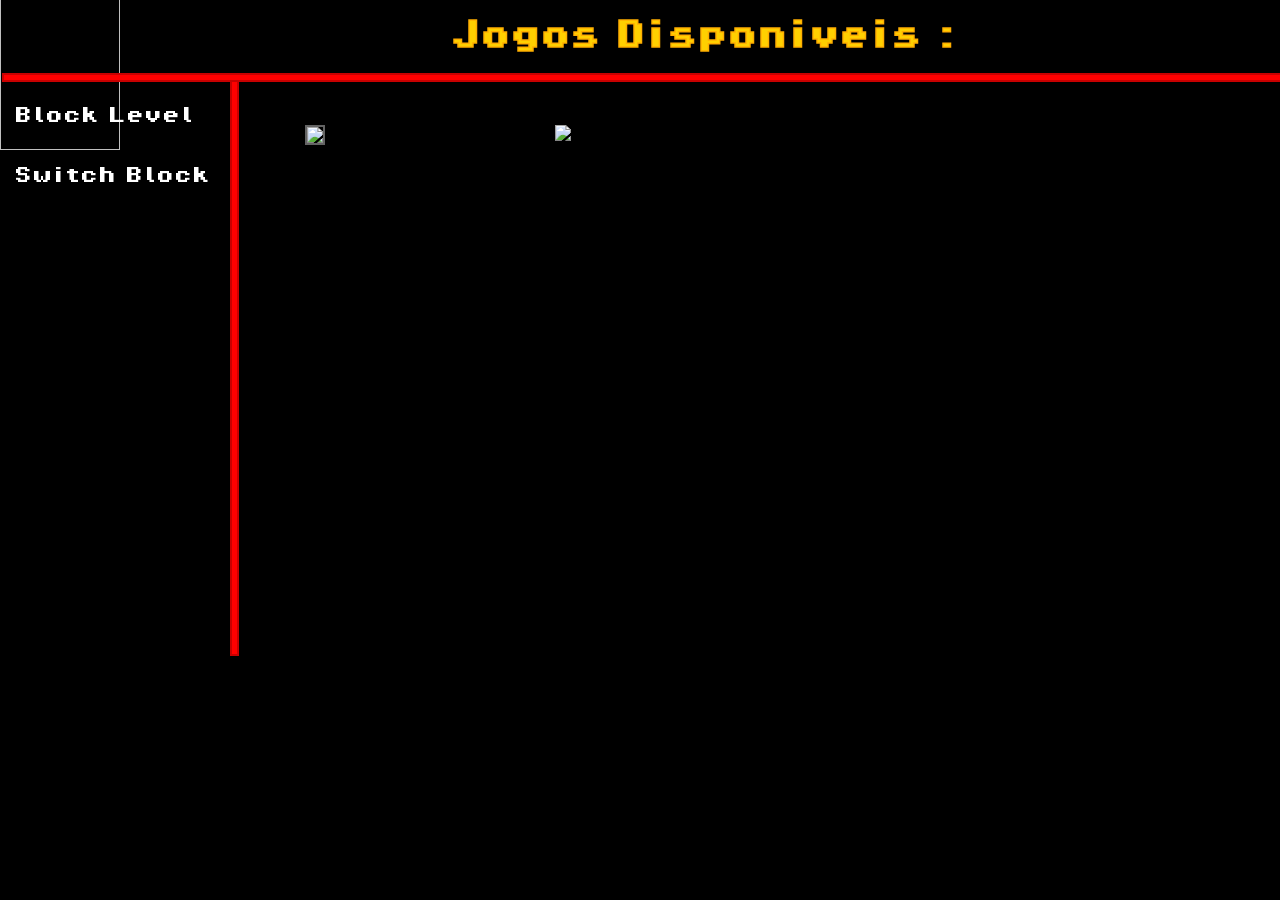
==== index.html @ 95ee7136 "Add files via upload" ====
<!DOCTYPE html>
<html lang="pt-br">
<head>
    <meta charset="UTF-8">
    <meta http-equiv="X-UA-Compatible" content="IE=edge">
    <meta name="viewport" content="width=device-width, initial-scale=1.0">
    <link rel="stylesheet" href="estilo.css">
    <link rel="icon" type="image/png" href="Logo_Star.png">
    <title>Star Games</title>
</head>
<body id="FundoP">
    <img id="Star_logo"  src="Logo_Star.png">
    <hr id="LinhaR">

    <hr id="LinhaD">
    <h2 class="tPrincipal">Jogos Disponiveis :</h2>

    <a href="Block_Level.html"><img src="sTitulo1.png" id="Titulo1"></a>
    <a href="Switch_Block.html"><img src="sTitulo2.png" id="Titulo2"></a>

    <a href="https://rapha-star-dev.itch.io/block-level"><h1 id="Texto1">Block Level</h1></a>
    <a href="https://rapha-star-dev.itch.io/switch-block"><h1 id="Texto2">Switch Block</h1></a>

    <script src="interações.js"></script>
</body>
</html>
---- estilo.css ----
/* =====================================
   FONTE PERSONALIZADA
===================================== */

@font-face {
    font-family: "Pixel-Operator";
    src: url("Fontes/PixelOperator8-Bold.ttf") format("truetype");
}

/* =====================================
   PÁGINA INICIAL
===================================== */

#FundoP {
    background-color: black;
    color: white;
    margin: 0;
    padding: 0;
    overflow-x: hidden;
    font-family: "Pixel-Operator", monospace;
}

#Star_logo {
    position: absolute;
    width: 120px;
    height: 220px;
    object-fit: contain;
    top: -70px;
    left: 0;
}

#LinhaR {
    position: absolute;
    top: 65px;
    left: 2px;
    width: 1360px;
    height: 5px;
    background-color: rgb(255, 0, 0);
    border: 2.5px solid rgb(201, 0, 0);
}

#LinhaD {
    position: absolute;
    top: 72px;
    left: 230px;
    height: 572px;
    width: 5px;
    background-color: rgb(255, 0, 0);
    border: 2.5px solid rgb(201, 0, 0);
}

.tPrincipal {
    position: absolute;
    left: 450px;
    top: 20px;
    color: rgb(255, 208, 0);
    font-size: 30px;
    font-family: "Pixel-Operator", monospace;
    -webkit-text-stroke: 1.5px rgb(255, 174, 0);
    margin: 0;
}

#Titulo1 {
    position: absolute;
    width: auto;
    height: auto;
    max-width: none;
    top: 125px;
    left: 305px;
    border: 2px solid rgb(99, 99, 99);
}

#Titulo2 {
    position: absolute;
    width: auto;
    height: auto;
    max-width: none;
    top: 125px;
    left: 555px;
}

#Texto1 {
    position: absolute;
    top: 105px;
    left: 14px;
    color: white;
    font-family: "Pixel-Operator", monospace;
    font-size: 18px;
    text-align: left;
    margin: 0;
}

#Texto2 {
    position: absolute;
    top: 165px;
    left: 14px;
    color: white;
    font-family: "Pixel-Operator", monospace;
    font-size: 18px;
    text-align: left;
    margin: 0;
}

a {
    text-decoration: none;
}

/* =====================================
   PÁGINAS DOS JOGOS
===================================== */

body.Default {
    background-color: white;
    color: black;
    font-family: "Pixel-Operator", monospace;
    margin: 0;
    padding: 0;
    overflow-x: hidden;
}

.Default * {
    box-sizing: border-box;
}

.Default img {
    max-width: 100%;
}

/* =====================================
   CABEÇALHOS DOS JOGOS
===================================== */

.Default header {
    position: relative;
    width: 100%;
    height: 180px;
}

#Titulo_Block,
#Titulo_Switch {
    position: absolute;
    display: block;
    object-fit: contain;
    top: -25px;
    left: 50%;
    transform: translateX(-50%);
}

#Titulo_Block {
    width: 410px;
    height: 230px;
}

#Titulo_Switch {
    width: 285px;
    height: 220px;
}

#LinhaP {
    position: absolute;
    top: 175px;
    left: 0;
    width: 100%;
    height: 2px;
    background-color: rgb(22, 22, 22);
    border: 2.5px solid rgb(22, 22, 22);
    margin: 0;
}

/* =====================================
   TEXTOS DOS JOGOS
===================================== */

#TextoP {
    position: relative;
    width: 90%;
    max-width: 900px;
    margin: 55px auto 35px;
    padding: 0 15px;

    color: black;
    font-family: "Pixel-Operator", monospace;
    font-size: 16px;
    line-height: 1.7;
}

#TextoP section {
    margin-bottom: 45px;
}

#TextoP h2 {
    color: #263A5A;
    font-size: 26px;
    margin-bottom: 15px;
    border-bottom: 2px solid #52657A;
    padding-bottom: 8px;
}

#TextoP h3 {
    color: #52657A;
    font-size: 20px;
    margin-top: 25px;
}

#TextoP p {
    margin: 12px 0;
}

#TextoP ul {
    padding-left: 35px;
}

#TextoP li {
    margin-bottom: 8px;
}

/* =====================================
   RECUOS
===================================== */

.Recuo {
    margin-left: 25px;
}

/* =====================================
   BLOCK LEVEL - SKINS
===================================== */

.Skins {
    display: block;
    width: 55px;
    height: 100px;
    object-fit: contain;
    margin: 25px 0 35px 40px;
}

/* =====================================
   BLOCK LEVEL - TÍTULOS ESPECIAIS
===================================== */

.Titulos {
    display: block;
    width: 450px;
    max-width: 100%;
    height: auto;
    object-fit: contain;
    margin: 25px 0 35px 40px;
}

/* =====================================
   SWITCH BLOCK - SKINS
===================================== */

.Skins2 {
    display: inline-block;
    width: 140px;
    height: 130px;
    object-fit: contain;
    margin: 20px 15px;
    vertical-align: middle;
}

/* =====================================
   RESPONSIVIDADE - TABLETS
===================================== */

@media (max-width: 900px) {

    #TextoP {
        max-width: 750px;
    }

    #TextoP h2 {
        font-size: 24px;
    }

    .Skins2 {
        width: 125px;
        height: 120px;
    }
}

/* =====================================
   RESPONSIVIDADE - CELULARES
===================================== */

@media (max-width: 600px) {

    /* Página inicial */

    #FundoP {
        min-width: 600px;
    }

    #Star_logo {
        width: 120px;
        height: 220px;
        top: -70px;
        left: 0;
    }

    #LinhaD {
        display: none;
    }

    #Titulo1 {
        width: auto;
        height: auto;
        top: 125px;
        left: 305px;
    }

    #Titulo2 {
        width: auto;
        height: auto;
        top: 125px;
        left: 555px;
    }

    #Texto1 {
        top: 125px;
        left: 14px;
        font-size: 18px;
    }

    #Texto2 {
        top: 185px;
        left: 14px;
        font-size: 18px;
    }

    /* Cabeçalho dos jogos */

    .Default header {
        height: 155px;
    }

    #Titulo_Block {
        width: 85%;
        height: auto;
        max-height: 190px;
        top: -15px;
    }

    #Titulo_Switch {
        width: 75%;
        height: auto;
        max-height: 180px;
        top: -15px;
    }

    #LinhaP {
        top: 150px;
    }

    /* Textos */

    #TextoP {
        width: 94%;
        max-width: none;
        padding: 0 8px;
        margin: 35px auto 25px;
        font-size: 14px;
        line-height: 1.6;
    }

    #TextoP section {
        margin-bottom: 35px;
    }

    #TextoP h2 {
        font-size: 21px;
    }

    #TextoP h3 {
        font-size: 17px;
    }

    #TextoP ul {
        padding-left: 25px;
    }

    .Recuo {
        margin-left: 12px;
    }

    /* Block Level */

    .Skins {
        width: 55px;
        height: 90px;
        margin: 20px 0 30px 25px;
    }

    .Titulos {
        width: 95%;
        max-width: 450px;
        height: auto;
        margin: 20px auto 30px;
    }

    /* Switch Block */

    .Skins2 {
        width: 100px;
        height: 100px;
        margin: 10px 5px;
    }
}
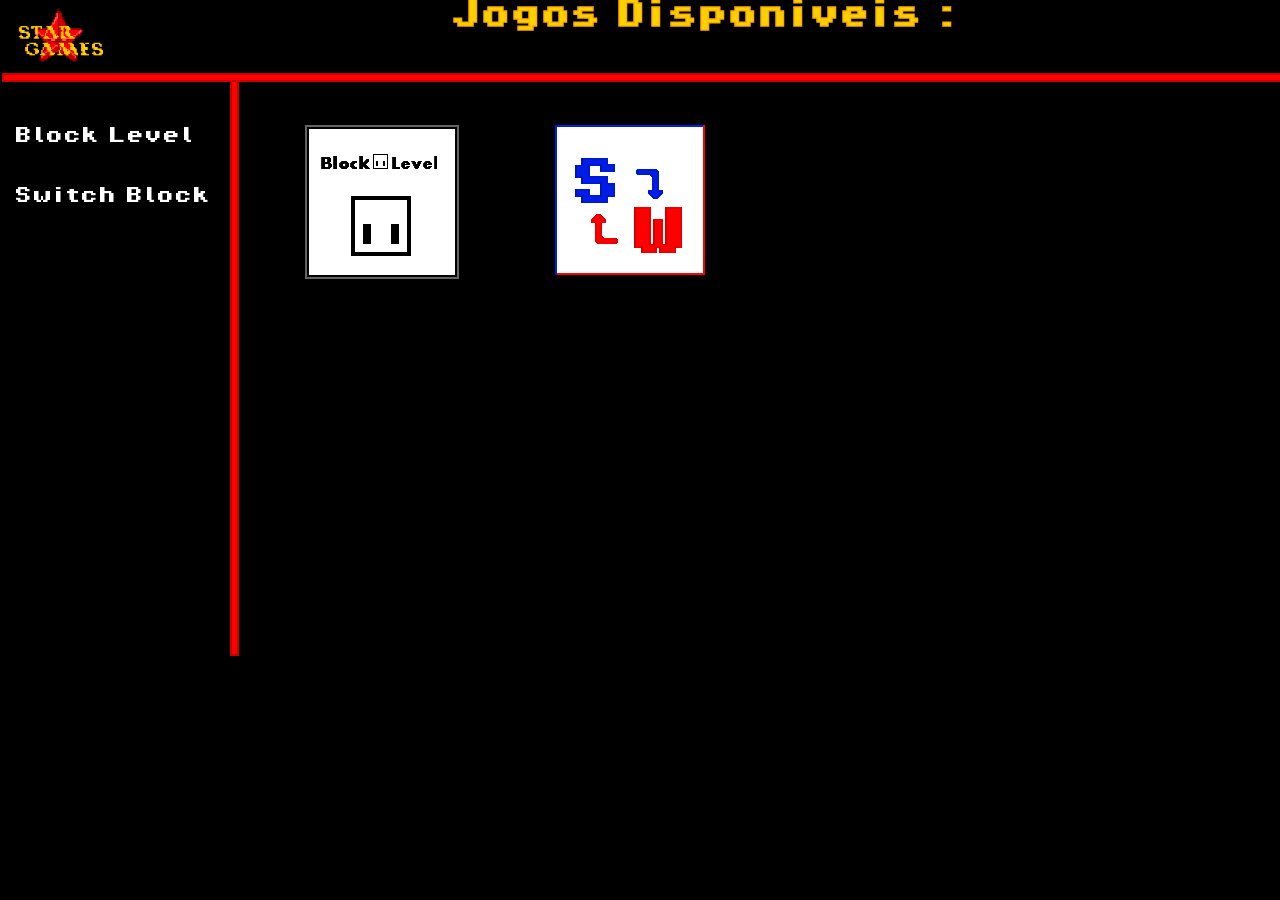
==== commit 252249ca: "Add files via upload" ====
--- a/index.html
+++ b/index.html
@@ -5,18 +5,18 @@
     <meta http-equiv="X-UA-Compatible" content="IE=edge">
     <meta name="viewport" content="width=device-width, initial-scale=1.0">
     <link rel="stylesheet" href="estilo.css">
-    <link rel="icon" type="image/png" href="Logo_Star.png">
+    <link rel="icon" type="image/png" href="Titulos/Logo_Star.png">
     <title>Star Games</title>
 </head>
 <body id="FundoP">
-    <img id="Star_logo"  src="Logo_Star.png">
+    <img id="Star_logo"  src="Titulos/Logo_Star.png">
     <hr id="LinhaR">
 
     <hr id="LinhaD">
     <h2 class="tPrincipal">Jogos Disponiveis :</h2>
 
-    <a href="Block_Level.html"><img src="sTitulo1.png" id="Titulo1"></a>
-    <a href="Switch_Block.html"><img src="sTitulo2.png" id="Titulo2"></a>
+    <a href="Block_Level.html"><img src="Titulos/sTitulo1.png" id="Titulo1"></a>
+    <a href="Switch_Block.html"><img src="Titulos/sTitulo2.png" id="Titulo2"></a>
 
     <a href="https://rapha-star-dev.itch.io/block-level"><h1 id="Texto1">Block Level</h1></a>
     <a href="https://rapha-star-dev.itch.io/switch-block"><h1 id="Texto2">Switch Block</h1></a>
--- a/estilo.css
+++ b/estilo.css
@@ -1,3 +1,4 @@
+
 
 /* =====================================
    FONTE PERSONALIZADA
@@ -53,7 +54,7 @@
 .tPrincipal {
     position: absolute;
     left: 450px;
-    top: 20px;
+    top: -1px;
     color: rgb(255, 208, 0);
     font-size: 30px;
     font-family: "Pixel-Operator", monospace;
@@ -82,7 +83,7 @@
 
 #Texto1 {
     position: absolute;
-    top: 105px;
+    top: 125px;
     left: 14px;
     color: white;
     font-family: "Pixel-Operator", monospace;
@@ -93,7 +94,7 @@
 
 #Texto2 {
     position: absolute;
-    top: 165px;
+    top: 185px;
     left: 14px;
     color: white;
     font-family: "Pixel-Operator", monospace;
@@ -178,7 +179,6 @@
     max-width: 900px;
     margin: 55px auto 35px;
     padding: 0 15px;
-
     color: black;
     font-family: "Pixel-Operator", monospace;
     font-size: 16px;
@@ -287,50 +287,91 @@
 
 @media (max-width: 600px) {
 
-    /* Página inicial */
+    /* PÁGINA INICIAL */
 
     #FundoP {
-        min-width: 600px;
+        min-width: 0;
+        width: 100%;
+        min-height: 100vh;
+
+        display: grid;
+        grid-template-columns: 1fr;
+        grid-template-areas:
+            "logo"
+            "principal"
+            "imagem1"
+            "texto1"
+            "imagem2"
+            "texto2";
+
+        justify-items: center;
+        align-content: start;
+        gap: 15px;
+        padding: 15px 10px 35px;
     }
 
     #Star_logo {
-        width: 120px;
-        height: 220px;
-        top: -70px;
+        position: relative;
+        grid-area: logo;
+        width: 110px;
+        height: 130px;
+        top: 0;
         left: 0;
-    }
-
+        object-fit: contain;
+    }
+
+    #LinhaR,
     #LinhaD {
         display: none;
     }
 
-    #Titulo1 {
-        width: auto;
+    .tPrincipal {
+        position: relative;
+        grid-area: principal;
+        left: auto;
+        top: auto;
+        margin: 0 0 15px;
+        font-size: 24px;
+        text-align: center;
+    }
+
+    #FundoP > a:nth-of-type(1) {
+        grid-area: imagem1;
+    }
+
+    #FundoP > a:nth-of-type(2) {
+        grid-area: imagem2;
+    }
+
+    #FundoP > a:nth-of-type(3) {
+        grid-area: texto1;
+    }
+
+    #FundoP > a:nth-of-type(4) {
+        grid-area: texto2;
+    }
+
+    #Titulo1,
+    #Titulo2 {
+        position: static;
+        display: block;
+        width: min(85vw, 300px);
         height: auto;
-        top: 125px;
-        left: 305px;
-    }
-
-    #Titulo2 {
-        width: auto;
-        height: auto;
-        top: 125px;
-        left: 555px;
-    }
-
-    #Texto1 {
-        top: 125px;
-        left: 14px;
+        max-width: 100%;
+        margin: 0 auto;
+    }
+
+    #Texto1,
+    #Texto2 {
+        position: static;
+        display: block;
+        margin: 0 auto 15px;
         font-size: 18px;
-    }
-
-    #Texto2 {
-        top: 185px;
-        left: 14px;
-        font-size: 18px;
-    }
-
-    /* Cabeçalho dos jogos */
+        text-align: center;
+        color: white;
+    }
+
+    /* CABEÇALHOS DOS JOGOS */
 
     .Default header {
         height: 155px;
@@ -354,7 +395,7 @@
         top: 150px;
     }
 
-    /* Textos */
+    /* TEXTOS */
 
     #TextoP {
         width: 94%;
@@ -385,7 +426,7 @@
         margin-left: 12px;
     }
 
-    /* Block Level */
+    /* BLOCK LEVEL */
 
     .Skins {
         width: 55px;
@@ -400,7 +441,7 @@
         margin: 20px auto 30px;
     }
 
-    /* Switch Block */
+    /* SWITCH BLOCK */
 
     .Skins2 {
         width: 100px;
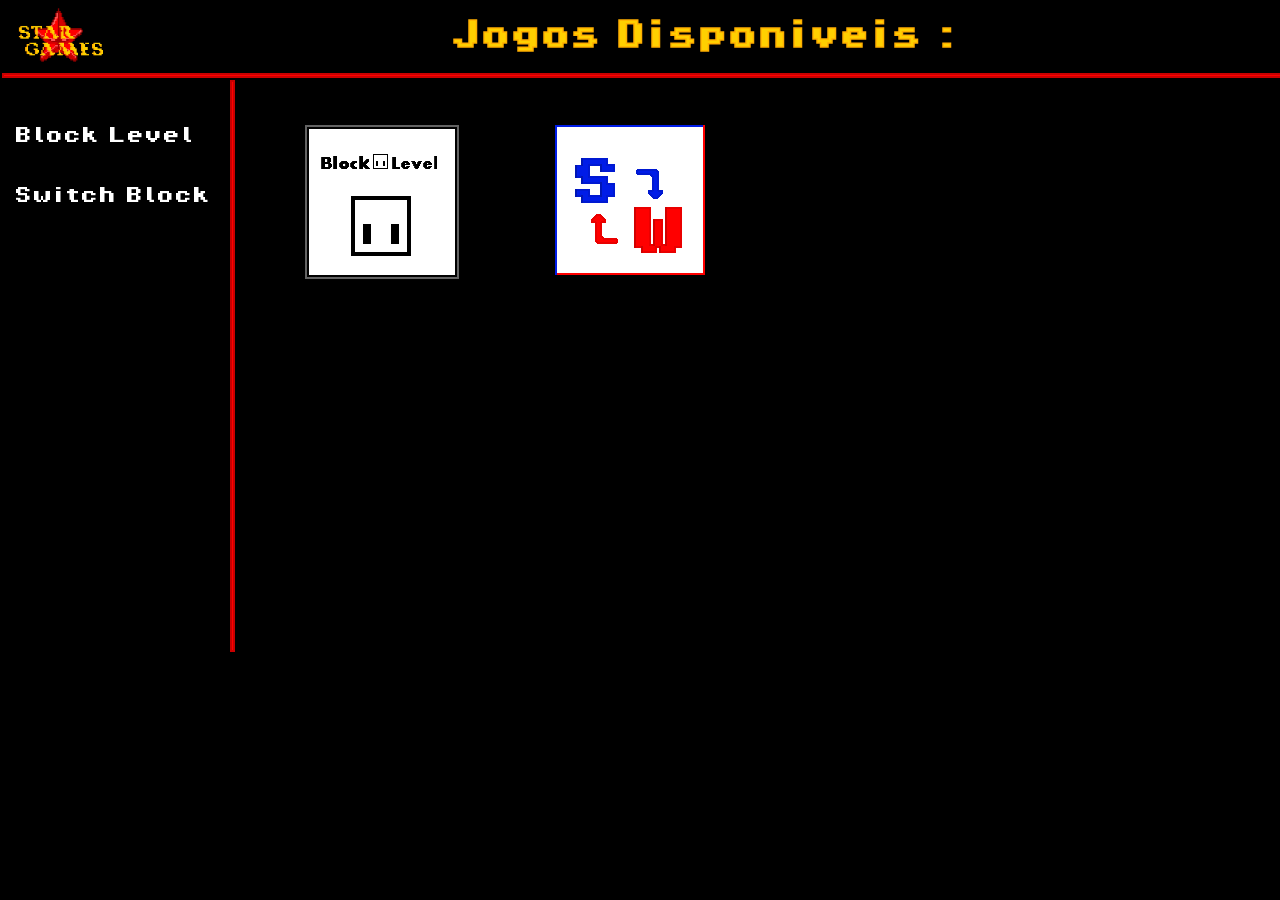
==== commit 27265956: "Add files via upload" ====
--- a/index.html
+++ b/index.html
@@ -4,7 +4,7 @@
     <meta charset="UTF-8">
     <meta http-equiv="X-UA-Compatible" content="IE=edge">
     <meta name="viewport" content="width=device-width, initial-scale=1.0">
-    <link rel="stylesheet" href="estilo.css">
+    <link rel="stylesheet" href="estilo.css?v=2">
     <link rel="icon" type="image/png" href="Titulos/Logo_Star.png">
     <title>Star Games</title>
 </head>
--- a/estilo.css
+++ b/estilo.css
@@ -1,17 +1,32 @@
 
-
-/* =====================================
+/* =========================================
    FONTE PERSONALIZADA
-===================================== */
+========================================= */
 
 @font-face {
     font-family: "Pixel-Operator";
     src: url("Fontes/PixelOperator8-Bold.ttf") format("truetype");
 }
 
-/* =====================================
-   PÁGINA INICIAL
-===================================== */
+/* =========================================
+   CONFIGURAÇÕES GERAIS
+========================================= */
+
+* {
+    box-sizing: border-box;
+}
+
+a {
+    text-decoration: none;
+}
+
+img {
+    max-width: 100%;
+}
+
+/* =========================================
+   PÁGINA INICIAL - NOTEBOOK
+========================================= */
 
 #FundoP {
     background-color: black;
@@ -22,6 +37,8 @@
     font-family: "Pixel-Operator", monospace;
 }
 
+/* LOGO */
+
 #Star_logo {
     position: absolute;
     width: 120px;
@@ -30,6 +47,8 @@
     top: -70px;
     left: 0;
 }
+
+/* LINHAS VERMELHAS */
 
 #LinhaR {
     position: absolute;
@@ -51,16 +70,20 @@
     border: 2.5px solid rgb(201, 0, 0);
 }
 
+/* TÍTULO PRINCIPAL */
+
 .tPrincipal {
     position: absolute;
     left: 450px;
-    top: -1px;
+    top: 20px;
     color: rgb(255, 208, 0);
     font-size: 30px;
     font-family: "Pixel-Operator", monospace;
     -webkit-text-stroke: 1.5px rgb(255, 174, 0);
     margin: 0;
 }
+
+/* IMAGENS DOS JOGOS */
 
 #Titulo1 {
     position: absolute;
@@ -80,6 +103,8 @@
     top: 125px;
     left: 555px;
 }
+
+/* NOMES DOS JOGOS */
 
 #Texto1 {
     position: absolute;
@@ -103,13 +128,9 @@
     margin: 0;
 }
 
-a {
-    text-decoration: none;
-}
-
-/* =====================================
+/* =========================================
    PÁGINAS DOS JOGOS
-===================================== */
+========================================= */
 
 body.Default {
     background-color: white;
@@ -120,17 +141,9 @@
     overflow-x: hidden;
 }
 
-.Default * {
-    box-sizing: border-box;
-}
-
-.Default img {
-    max-width: 100%;
-}
-
-/* =====================================
-   CABEÇALHOS DOS JOGOS
-===================================== */
+/* =========================================
+   CABEÇALHOS
+========================================= */
 
 .Default header {
     position: relative;
@@ -169,9 +182,9 @@
     margin: 0;
 }
 
-/* =====================================
+/* =========================================
    TEXTOS DOS JOGOS
-===================================== */
+========================================= */
 
 #TextoP {
     position: relative;
@@ -179,6 +192,7 @@
     max-width: 900px;
     margin: 55px auto 35px;
     padding: 0 15px;
+
     color: black;
     font-family: "Pixel-Operator", monospace;
     font-size: 16px;
@@ -215,17 +229,17 @@
     margin-bottom: 8px;
 }
 
-/* =====================================
+/* =========================================
    RECUOS
-===================================== */
+========================================= */
 
 .Recuo {
     margin-left: 25px;
 }
 
-/* =====================================
+/* =========================================
    BLOCK LEVEL - SKINS
-===================================== */
+========================================= */
 
 .Skins {
     display: block;
@@ -235,9 +249,9 @@
     margin: 25px 0 35px 40px;
 }
 
-/* =====================================
+/* =========================================
    BLOCK LEVEL - TÍTULOS ESPECIAIS
-===================================== */
+========================================= */
 
 .Titulos {
     display: block;
@@ -248,9 +262,9 @@
     margin: 25px 0 35px 40px;
 }
 
-/* =====================================
+/* =========================================
    SWITCH BLOCK - SKINS
-===================================== */
+========================================= */
 
 .Skins2 {
     display: inline-block;
@@ -261,13 +275,14 @@
     vertical-align: middle;
 }
 
-/* =====================================
-   RESPONSIVIDADE - TABLETS
-===================================== */
-
-@media (max-width: 900px) {
+/* =========================================
+   TABLETS
+========================================= */
+
+@media screen and (min-width: 601px) and (max-width: 900px) {
 
     #TextoP {
+        width: 94%;
         max-width: 750px;
     }
 
@@ -281,129 +296,217 @@
     }
 }
 
-/* =====================================
-   RESPONSIVIDADE - CELULARES
-===================================== */
-
-@media (max-width: 600px) {
-
-    /* PÁGINA INICIAL */
+/* =========================================
+   CELULARES - PÁGINA INICIAL
+========================================= */
+
+@media screen and (max-width: 600px) {
 
     #FundoP {
+        position: relative;
+        width: 100%;
         min-width: 0;
-        width: 100%;
         min-height: 100vh;
 
-        display: grid;
-        grid-template-columns: 1fr;
-        grid-template-areas:
-            "logo"
-            "principal"
-            "imagem1"
-            "texto1"
-            "imagem2"
-            "texto2";
-
-        justify-items: center;
-        align-content: start;
-        gap: 15px;
-        padding: 15px 10px 35px;
-    }
+        display: flex;
+        flex-direction: column;
+        align-items: center;
+
+        padding: 15px 12px 40px;
+        gap: 0;
+    }
+
+    /* LOGO */
 
     #Star_logo {
         position: relative;
-        grid-area: logo;
-        width: 110px;
-        height: 130px;
-        top: 0;
-        left: 0;
+        top: auto;
+        left: auto;
+
+        width: 125px;
+        height: 135px;
+
         object-fit: contain;
-    }
+        margin-bottom: 15px;
+    }
+
+    /* LINHAS */
 
     #LinhaR,
     #LinhaD {
         display: none;
     }
 
-    .tPrincipal {
+    /* TÍTULO PRINCIPAL */
+
+    #FundoP > h2 {
         position: relative;
-        grid-area: principal;
         left: auto;
         top: auto;
-        margin: 0 0 15px;
-        font-size: 24px;
+
+        width: 100%;
+        margin: 0 0 25px;
+
+        font-family: "Pixel-Operator", monospace;
+        font-size: clamp(16px, 5vw, 21px);
+
         text-align: center;
-    }
-
-    #FundoP > a:nth-of-type(1) {
-        grid-area: imagem1;
-    }
-
+        white-space: normal;
+    }
+
+    /* LINKS E IMAGENS */
+
+    #FundoP > a {
+        position: static;
+        display: block;
+        width: 100%;
+        text-align: center;
+    }
+
+    #FundoP > a:nth-of-type(1),
     #FundoP > a:nth-of-type(2) {
-        grid-area: imagem2;
-    }
-
-    #FundoP > a:nth-of-type(3) {
-        grid-area: texto1;
-    }
-
-    #FundoP > a:nth-of-type(4) {
-        grid-area: texto2;
+        width: 100%;
     }
 
     #Titulo1,
     #Titulo2 {
         position: static;
         display: block;
-        width: min(85vw, 300px);
+
+        width: 78%;
+        max-width: 330px;
         height: auto;
-        max-width: 100%;
+
         margin: 0 auto;
     }
+
+    /* NOMES DOS JOGOS */
 
     #Texto1,
     #Texto2 {
         position: static;
         display: block;
-        margin: 0 auto 15px;
+
+        width: 100%;
+        margin: 12px auto 35px;
+
+        color: white;
         font-size: 18px;
         text-align: center;
-        color: white;
-    }
-
-    /* CABEÇALHOS DOS JOGOS */
+    }
+}
+
+/* =========================================
+   MOBILE - PÁGINA INICIAL
+========================================= */
+
+@media screen and (max-width: 600px) {
+
+    
+/* PÁGINA INICIAL MOBILE */
+
+#FundoP {
+    gap: 8px;
+}
+
+/* LOGO */
+
+#Star_logo {
+    grid-area: logo;
+    position: static;
+
+    width: 220px;
+    height: 210px;
+
+    object-fit: contain;
+    margin: 0 auto 0;
+}
+
+/* LINHA VERMELHA */
+
+#LinhaR {
+    grid-area: linha;
+    display: block;
+    position: static;
+
+    width: 96%;
+    height: 5px;
+
+    background-color: red;
+    border: none;
+
+    margin: 0 auto 12px;
+}
+
+/* IMAGENS DOS JOGOS */
+
+#Titulo1,
+#Titulo2 {
+    position: static;
+    display: block;
+
+    width: 100%;
+    max-width: 230px;
+    height: auto;
+
+    margin: 0 auto;
+}
+
+/* NOMES DOS JOGOS */
+
+#Texto1,
+#Texto2 {
+    position: static;
+    display: block;
+
+    width: 100%;
+    margin: 3px auto 15px;
+
+    color: white;
+    font-size: 13px;
+    text-align: center;
+}
+
+
+    /* =====================================
+       PÁGINAS DOS JOGOS
+    ===================================== */
 
     .Default header {
-        height: 155px;
+        height: 145px;
     }
 
     #Titulo_Block {
         width: 85%;
         height: auto;
-        max-height: 190px;
-        top: -15px;
+        max-height: 170px;
+        top: -10px;
     }
 
     #Titulo_Switch {
         width: 75%;
         height: auto;
-        max-height: 180px;
-        top: -15px;
+        max-height: 165px;
+        top: -10px;
     }
 
     #LinhaP {
-        top: 150px;
+        top: 140px;
     }
 
     /* TEXTOS */
 
     #TextoP {
+        position: relative;
+
         width: 94%;
         max-width: none;
+
+        margin: 30px auto 25px;
         padding: 0 8px;
-        margin: 35px auto 25px;
+
         font-size: 14px;
-        line-height: 1.6;
+        line-height: 1.65;
     }
 
     #TextoP section {
@@ -412,14 +515,24 @@
 
     #TextoP h2 {
         font-size: 21px;
+        margin-bottom: 12px;
     }
 
     #TextoP h3 {
         font-size: 17px;
+        margin-top: 22px;
+    }
+
+    #TextoP p {
+        margin: 10px 0;
     }
 
     #TextoP ul {
         padding-left: 25px;
+    }
+
+    #TextoP li {
+        margin-bottom: 8px;
     }
 
     .Recuo {
@@ -431,21 +544,21 @@
     .Skins {
         width: 55px;
         height: 90px;
-        margin: 20px 0 30px 25px;
+        margin: 18px 0 28px 20px;
     }
 
     .Titulos {
         width: 95%;
-        max-width: 450px;
+        max-width: 350px;
         height: auto;
-        margin: 20px auto 30px;
+        margin: 18px auto 28px;
     }
 
     /* SWITCH BLOCK */
 
     .Skins2 {
-        width: 100px;
-        height: 100px;
+        width: 90px;
+        height: 90px;
         margin: 10px 5px;
     }
 }
